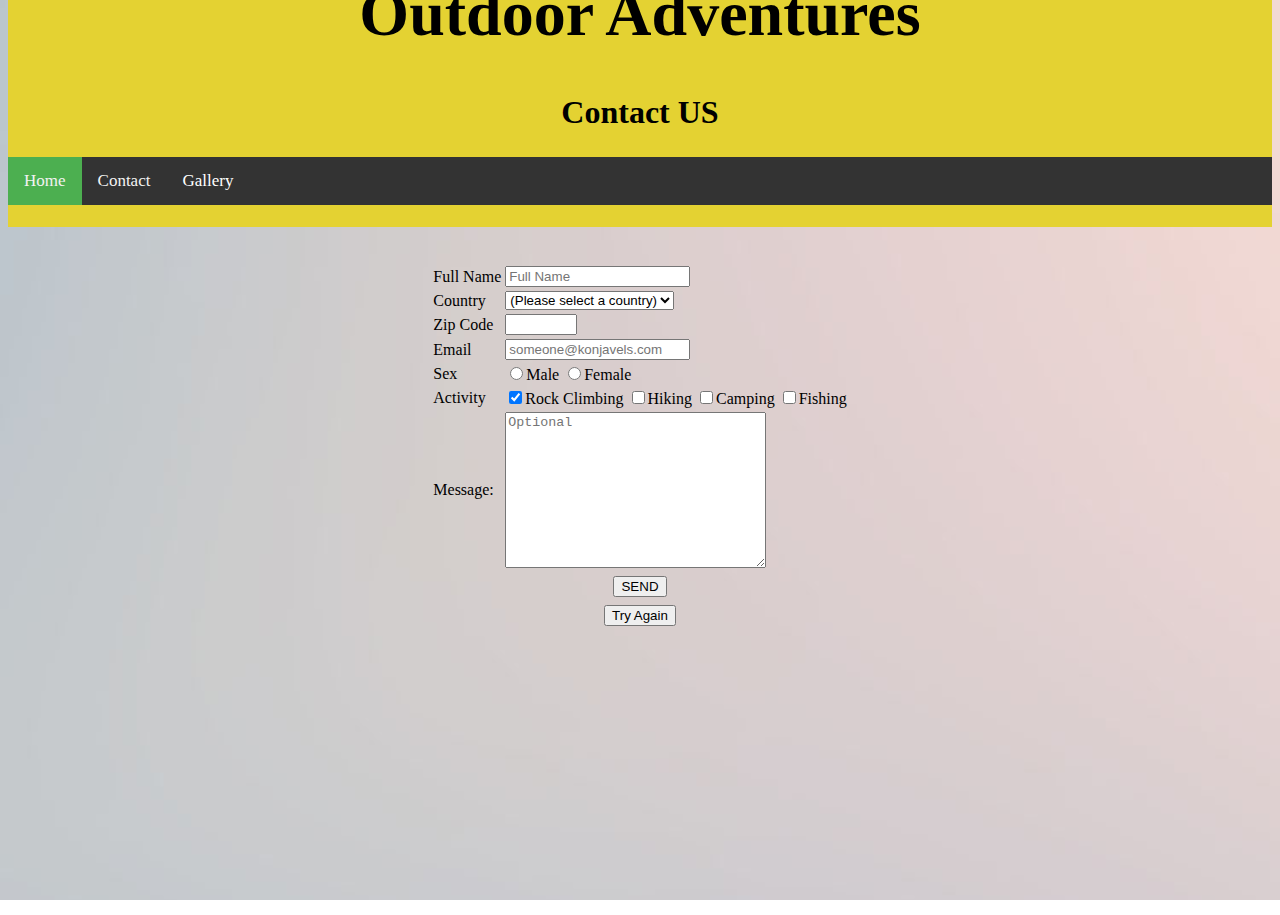
==== contact.html @ 7270ae5a "first commit" ====
<html>
  <head>
    <meta charset="utf-8">
    <title> OutDoor Adventures </title>
    <link rel="stylesheet" href="./css/style.css" type="text/css">
  </head>
  <body align="center">
      <header class="contactHead">
          <h1>Outdoor Adventures</h1>
          <h2>Contact US</h2>
          <div class="topnav" id="myTopnav">
              <a href="./index.html" class="active">Home</a>
              <a href="./contact.html">Contact</a>
              <div class="dropdown">
                  <button class="dropbtn">Gallery 
                  <i class="fa fa-caret-down"></i>
                  </button>
                  <div class="dropdown-content">
                      <a href="./gallery.html#rock">Rock Climbing</a>
                      <a href="./gallery.html#hike">Hiking</a>
                      <a href="./gallery.html#camp">Camping</a>
                      <a href="./gallery.html#fish">Fishing</a>
                  </div>
              </div>
          </div>
      </header>
      <br>
      <br>
        <table align="center" border="0">
          <tr>
            <td><label>Full Name</label></td>
            <td><input type="text" placeholder="Full Name" required></td>
          </tr>
          <tr>
            <td><label>Country</label></td>
            <td><select>
              <option value="PS" disabled selected>(Please select a country)</option>
              <option value="SA" required>South Africa</option>
              <option value="AM">Amsterdam</option>
              <option value="other">Other</option></td>
            </select>
          </tr>
          <tr>
            <td><label>Zip Code</label></td>
            <td><input type="number" name="zip" value="zipcode" min="1000" max="9999" required></td>
          </tr>
          <tr>
            <td><label>Email</label></td>
            <td><input type="email" placeholder="someone@konjavels.com" required></td>
          </tr>

          <tr>
            <td><label>Sex</label></td>
            <td><input type="radio" name="Sex" value="Male" required>Male
            <input type="radio" name="Sex" value="Female">Female</td>
          </tr>

          <tr>
            <td><label>Activity</label></td>
            <td><input type="checkbox" name="activity" value="rockClimbing" required checked>Rock Climbing
            <input type="checkbox" name="activity" value="hiking">Hiking
            <input type="checkbox" name="activity" value="camping">Camping
            <input type="checkbox" name="activity" value="fishing">Fishing
          </td>
          </tr>
          <tr>
            <td><label>Message:</label></td>
            <td><textarea name="message" rows="10" cols="30" optional placeholder="Optional"></textarea></td>
          </tr>
          <tr>
            <td colspan="2"></td>
          </tr>
          <tr>
            <td colspan="2" align="center"><input type="submit" value="SEND"></td>
          </tr>
          <tr>
            <td colspan="2"></td>
          </tr>
          <tr>
            <td colspan="2" align="center"><button type="reset">Try Again</button></td>
          </tr>
        </table>
      </form>
  </body>
</html>
---- css/style.css ----
.topnav {
  overflow: hidden;
  background-color: #333; }

.topnav a {
  float: left;
  display: block;
  color: #f2f2f2;
  text-align: center;
  padding: 14px 16px;
  text-decoration: none;
  font-size: 17px; }

.active {
  background-color: #4CAF50;
  color: white; }

.topnav .icon {
  display: none; }

.dropdown {
  float: left;
  overflow: hidden; }

.dropdown .dropbtn {
  font-size: 17px;
  border: none;
  outline: none;
  color: white;
  padding: 14px 16px;
  background-color: inherit;
  font-family: inherit;
  margin: 0; }

.dropdown-content {
  display: none;
  position: absolute;
  background-color: #f9f9f9;
  min-width: 160px;
  box-shadow: 0px 8px 16px 0px rgba(0, 0, 0, 0.2);
  z-index: 1; }

.dropdown-content a {
  float: none;
  color: black;
  padding: 12px 16px;
  text-decoration: none;
  display: block;
  text-align: left; }

.topnav a:hover, .dropdown:hover .dropbtn {
  background-color: #555;
  color: white; }

.dropdown-content a:hover {
  background-color: #ddd;
  color: black; }

.dropdown:hover .dropdown-content {
  display: block; }

@media screen and (max-width: 600px) {
  .topnav a:not(:first-child), .dropdown .dropbtn {
    display: none; }

  .topnav a.icon {
    float: right;
    display: block; } }
@media screen and (max-width: 600px) {
  .topnav.responsive {
    position: relative; }

  .topnav.responsive .icon {
    position: absolute;
    right: 0;
    top: 0; }

  .topnav.responsive a {
    float: none;
    display: block;
    text-align: left; }

  .topnav.responsive .dropdown {
    float: none; }

  .topnav.responsive .dropdown-content {
    position: relative; }

  .topnav.responsive .dropdown .dropbtn {
    display: block;
    width: 100%;
    text-align: left; } }
.container {
  width: 100%;
  margin-top: 68px;
  display: grid;
  grid-template-areas: 'sideBar slides avail' 'sideBar slides avail' 'sideBar about about' 'act1 act1 act1' 'act1img act1img act1img' 'act1img act1img act1img' 'act2 act2 act2' 'act2img act2img act2img' 'act2img act2img act2img' 'act3 act3 act3' 'act3img act3img act3img' 'act3img act3img act3img' 'act4 act4 act4' 'act4img act4img act4img' 'act4img act4img act4img';
  grid-gap: 5px;
  grid-auto-columns: 1fr 1fr 1fr; }
  .container .sideBar {
    grid-area: sideBar;
    border: 1px solid black;
    height: 500px; }
    .container .sideBar .navButtons {
      width: 200px;
      text-align: center;
      margin-left: 90px;
      margin-top: 35px; }
      .container .sideBar .navButtons button {
        height: 80px;
        width: 200px;
        font-family: "Rock Salt", cursive;
        background-color: green;
        color: #fff; }
  .container #slideshow {
    grid-area: slides;
    border: 1px solid black; }
  .container .availablePackages {
    grid-area: avail;
    border: 1px solid black;
    text-align: center;
    padding: 3px 15px; }
    .container .availablePackages h3 {
      text-decoration: underline; }
  .container .aboutUs {
    grid-area: about;
    border: 1px solid black;
    height: 185px;
    padding: 8px; }
    .container .aboutUs a {
      color: red; }
  .container .outdoorAct1 {
    grid-area: act1;
    border: 1px solid black;
    background-color: khaki;
    text-align: center;
    font-size: 2em; }
  .container .outdoorAct1imgs {
    grid-area: act1img;
    display: grid;
    grid-template-areas: 'img1 img2' 'img3 img4';
    grid-auto-columns: 1fr 1fr;
    grid-gap: 5px; }
    .container .outdoorAct1imgs .img {
      border: 1px solid black;
      height: 300px;
      width: 100%;
      font-size: 3em;
      text-align: center; }
      .container .outdoorAct1imgs .img p {
        margin-top: 118px;
        color: red; }
    .container .outdoorAct1imgs .img1 {
      grid-area: img1;
      background: url("../images/blackWidow1.jpg");
      background-position: center;
      background-repeat: no-repeat;
      background-size: cover; }
    .container .outdoorAct1imgs .img2 {
      grid-area: img2;
      background: url("../images/flakyDog1.jpg");
      background-position: center;
      background-repeat: no-repeat;
      background-size: cover; }
    .container .outdoorAct1imgs .img3 {
      grid-area: img3;
      background: url("../images/vapourTrail1.jpg");
      background-position: center;
      background-repeat: no-repeat;
      background-size: cover; }
    .container .outdoorAct1imgs .img4 {
      grid-area: img4;
      background: url("../images/tripleJeopardy2.jpg");
      background-position: center;
      background-repeat: no-repeat;
      background-size: cover; }
  .container .outdoorAct2 {
    grid-area: act2;
    border: 1px solid black;
    background-color: khaki;
    text-align: center;
    font-size: 2em; }
  .container .outdoorAct2imgs {
    grid-area: act2img;
    display: grid;
    grid-template-areas: 'img5 img6' 'img7 img8';
    grid-auto-columns: 1fr 1fr;
    grid-gap: 5px; }
    .container .outdoorAct2imgs .img {
      border: 1px solid black;
      height: 300px;
      width: 100%;
      font-size: 3em;
      text-align: center; }
      .container .outdoorAct2imgs .img p {
        margin-top: 118px;
        color: red; }
    .container .outdoorAct2imgs .img5 {
      grid-area: img5;
      background: url("../images/crystalPoolsBg.jpg");
      background-position: center;
      background-repeat: no-repeat;
      background-size: cover; }
    .container .outdoorAct2imgs .img6 {
      grid-area: img6;
      background: url("../images/bobbejaansRiverBg.jpg");
      background-position: center;
      background-repeat: no-repeat;
      background-size: cover; }
    .container .outdoorAct2imgs .img7 {
      grid-area: img7;
      background: url("../images/skeletonGorgeBg.jpg");
      background-position: center;
      background-repeat: no-repeat;
      background-size: cover; }
    .container .outdoorAct2imgs .img8 {
      grid-area: img8;
      background: url("../images/platterklipGorgeBg.jpg");
      background-position: center;
      background-repeat: no-repeat;
      background-size: cover; }
  .container .outdoorAct3 {
    grid-area: act3;
    border: 1px solid black;
    background-color: khaki;
    text-align: center;
    font-size: 2em; }
  .container .outdoorAct3imgs {
    grid-area: act3img;
    display: grid;
    grid-template-areas: 'img9 img10' 'img11 img12';
    grid-auto-columns: 1fr 1fr;
    grid-gap: 5px; }
    .container .outdoorAct3imgs .img {
      border: 1px solid black;
      height: 300px;
      width: 100%;
      font-size: 3em;
      text-align: center; }
      .container .outdoorAct3imgs .img p {
        margin-top: 118px;
        color: red; }
    .container .outdoorAct3imgs .img9 {
      grid-area: img9; }
    .container .outdoorAct3imgs .img10 {
      grid-area: img10; }
    .container .outdoorAct3imgs .img11 {
      grid-area: img11; }
    .container .outdoorAct3imgs .img12 {
      grid-area: img12; }
  .container .outdoorAct4 {
    grid-area: act4;
    border: 1px solid black;
    background-color: khaki;
    text-align: center;
    font-size: 2em; }
  .container .outdoorAct4imgs {
    grid-area: act4img;
    display: grid;
    grid-template-areas: 'img13 img14' 'img15 img16';
    grid-auto-columns: 1fr 1fr;
    grid-gap: 5px; }
    .container .outdoorAct4imgs .img {
      border: 1px solid black;
      height: 300px;
      width: 100%;
      font-size: 3em;
      text-align: center; }
      .container .outdoorAct4imgs .img p {
        margin-top: 118px;
        color: red; }
    .container .outdoorAct4imgs .img13 {
      grid-area: img13; }
    .container .outdoorAct4imgs .img14 {
      grid-area: img14; }
    .container .outdoorAct4imgs .img15 {
      grid-area: img15; }
    .container .outdoorAct4imgs .img16 {
      grid-area: img16; }

.galleryContainer {
  border: 1px solid black;
  width: 100%;
  margin-top: 68px;
  display: grid;
  grid-template-areas: 'act1' 'act1_1' 'act1_1img' 'info1_1' 'act1_2' 'act1_2img' 'info1_2' 'act1_3' 'act1_3img' 'info1_3' 'act1_4' 'act1_4img' 'info1_4' 'act2' 'act2_1' 'act2_1img' 'info2_1' 'act2_2' 'act2_2img' 'info2_2';
  grid-gap: 5px; }
  .galleryContainer .outdoorAct1 {
    grid-area: act1;
    border: 1px solid black;
    background-color: khaki;
    text-align: center;
    font-size: 2em;
    width: 100%; }
  .galleryContainer .outdoorAct1_1 {
    grid-area: act1_1;
    border: 1px solid black;
    background-color: #582707;
    text-align: center;
    font-size: 1em;
    width: 100%; }
  .galleryContainer .outdoorAct1_1imgs {
    grid-area: act1_1img;
    display: grid;
    grid-template-areas: 'img1 img2' 'img3 img4';
    grid-auto-columns: 1fr 1fr;
    grid-gap: 5px;
    width: 100%; }
    .galleryContainer .outdoorAct1_1imgs .img {
      border: 1px solid black;
      height: 300px;
      width: 100%;
      font-size: 3em;
      text-align: center; }
    .galleryContainer .outdoorAct1_1imgs .img1 {
      grid-area: img1;
      background: url("../images/blackWidow1.jpg");
      background-position: center;
      background-repeat: no-repeat;
      background-size: cover; }
    .galleryContainer .outdoorAct1_1imgs .img2 {
      grid-area: img2;
      background: url("../images/blackWidow2.jpg");
      background-position: center;
      background-repeat: no-repeat;
      background-size: cover; }
    .galleryContainer .outdoorAct1_1imgs .img3 {
      grid-area: img3;
      background: url("../images/blackWidow3.jpg");
      background-position: center;
      background-repeat: no-repeat;
      background-size: cover; }
    .galleryContainer .outdoorAct1_1imgs .img4 {
      grid-area: img4;
      background: url("../images/blackWidow4.jpg");
      background-position: center;
      background-repeat: no-repeat;
      background-size: cover; }
  .galleryContainer .outdoorAct1_1info {
    grid-area: info1_1;
    text-align: center;
    padding: 5px 5px; }
  .galleryContainer .outdoorAct1_2 {
    grid-area: act1_2;
    border: 1px solid black;
    background-color: #582707;
    text-align: center;
    font-size: 1em;
    width: 100%; }
  .galleryContainer .outdoorAct1_2imgs {
    grid-area: act1_2img;
    display: grid;
    grid-template-areas: 'img1_2 img2_2' 'img3_2 img4_2';
    grid-auto-columns: 1fr 1fr;
    grid-gap: 5px;
    width: 100%; }
    .galleryContainer .outdoorAct1_2imgs .img {
      border: 1px solid black;
      height: 300px;
      width: 100%;
      font-size: 3em;
      text-align: center; }
    .galleryContainer .outdoorAct1_2imgs .img1 {
      grid-area: img1_2;
      background: url("../images/flakyDog1.jpg");
      background-position: center;
      background-repeat: no-repeat;
      background-size: cover; }
    .galleryContainer .outdoorAct1_2imgs .img2 {
      grid-area: img2_2;
      background: url("../images/flakyDog2.jpg");
      background-position: center;
      background-repeat: no-repeat;
      background-size: cover; }
    .galleryContainer .outdoorAct1_2imgs .img3 {
      grid-area: img3_2;
      background: url("../images/flakyDog3.jpg");
      background-position: center;
      background-repeat: no-repeat;
      background-size: cover; }
    .galleryContainer .outdoorAct1_2imgs .img4 {
      grid-area: img4_2;
      background: url("../images/flakyDog4.jpg");
      background-position: center;
      background-repeat: no-repeat;
      background-size: cover; }
  .galleryContainer .outdoorAct1_2info {
    grid-area: info1_2;
    text-align: center;
    padding: 5px 5px; }
  .galleryContainer .outdoorAct1_3 {
    grid-area: act1_3;
    border: 1px solid black;
    background-color: #582707;
    text-align: center;
    font-size: 1em;
    width: 100%; }
  .galleryContainer .outdoorAct1_3imgs {
    grid-area: act1_3img;
    display: grid;
    grid-template-areas: 'img1_3 img2_3' 'img3_3 img4_3';
    grid-auto-columns: 1fr 1fr;
    grid-gap: 5px;
    width: 100%; }
    .galleryContainer .outdoorAct1_3imgs .img {
      border: 1px solid black;
      height: 300px;
      width: 100%;
      font-size: 3em;
      text-align: center; }
    .galleryContainer .outdoorAct1_3imgs .img1 {
      grid-area: img1_3;
      background: url("../images/vapourTrail1.jpg");
      background-position: center;
      background-repeat: no-repeat;
      background-size: cover; }
    .galleryContainer .outdoorAct1_3imgs .img2 {
      grid-area: img2_3;
      background: url("../images/vapourTrail2.jpg");
      background-position: center;
      background-repeat: no-repeat;
      background-size: cover; }
    .galleryContainer .outdoorAct1_3imgs .img3 {
      grid-area: img3_3;
      background: url("../images/vapourTrail3.jpg");
      background-position: center;
      background-repeat: no-repeat;
      background-size: cover; }
    .galleryContainer .outdoorAct1_3imgs .img4 {
      grid-area: img4_3;
      background: url("../images/vapourTrail4.jpg");
      background-position: center;
      background-repeat: no-repeat;
      background-size: cover; }
  .galleryContainer .outdoorAct1_3info {
    grid-area: info1_3;
    text-align: center;
    padding: 5px 5px; }
  .galleryContainer .outdoorAct1_4 {
    grid-area: act1_4;
    border: 1px solid black;
    background-color: #582707;
    text-align: center;
    font-size: 1em;
    width: 100%; }
  .galleryContainer .outdoorAct1_4imgs {
    grid-area: act1_4img;
    display: grid;
    grid-template-areas: 'img1_4 img2_4' 'img3_4 img4_4';
    grid-auto-columns: 1fr 1fr;
    grid-gap: 5px;
    width: 100%; }
    .galleryContainer .outdoorAct1_4imgs .img {
      border: 1px solid black;
      height: 300px;
      width: 100%;
      font-size: 3em;
      text-align: center; }
    .galleryContainer .outdoorAct1_4imgs .img1 {
      grid-area: img1_4;
      background: url("../images/tripleJeopardy1.jpg");
      background-position: center;
      background-repeat: no-repeat;
      background-size: cover; }
    .galleryContainer .outdoorAct1_4imgs .img2 {
      grid-area: img2_4;
      background: url("../images/tripleJeopardy2.jpg");
      background-position: center;
      background-repeat: no-repeat;
      background-size: cover; }
    .galleryContainer .outdoorAct1_4imgs .img3 {
      grid-area: img3_4;
      background: url("../images/tripleJeopardy3.jpg");
      background-position: center;
      background-repeat: no-repeat;
      background-size: cover; }
    .galleryContainer .outdoorAct1_4imgs .img4 {
      grid-area: img4_4;
      background: url("../images/tripleJeopardy4.jpg");
      background-position: center;
      background-repeat: no-repeat;
      background-size: cover; }
  .galleryContainer .outdoorAct1_4info {
    grid-area: info1_4;
    text-align: center;
    padding: 5px 5px; }
  .galleryContainer .outdoorAct2 {
    grid-area: act2;
    border: 1px solid black;
    background-color: khaki;
    text-align: center;
    font-size: 2em;
    width: 100%; }
  .galleryContainer .outdoorAct2_1 {
    grid-area: act2_1;
    border: 1px solid black;
    background-color: #582707;
    text-align: center;
    font-size: 1em;
    width: 100%; }
  .galleryContainer .outdoorAct2_1imgs {
    grid-area: act2_1img;
    display: grid;
    grid-template-areas: 'img1_5 img1_6' 'img1_7 img1_8';
    grid-auto-columns: 1fr 1fr;
    grid-gap: 5px;
    width: 100%; }
    .galleryContainer .outdoorAct2_1imgs .img {
      border: 1px solid black;
      height: 300px;
      width: 100%;
      font-size: 3em;
      text-align: center; }
    .galleryContainer .outdoorAct2_1imgs .img5 {
      grid-area: img1_5;
      background: url("../images/crystalPools1.jpg");
      background-position: center;
      background-repeat: no-repeat;
      background-size: cover; }
    .galleryContainer .outdoorAct2_1imgs .img6 {
      grid-area: img1_6;
      background: url("../images/crystalPools2.jpg");
      background-position: center;
      background-repeat: no-repeat;
      background-size: cover; }
    .galleryContainer .outdoorAct2_1imgs .img7 {
      grid-area: img1_7;
      background: url("../images/crystalPools3.jpg");
      background-position: center;
      background-repeat: no-repeat;
      background-size: cover; }
    .galleryContainer .outdoorAct2_1imgs .img8 {
      grid-area: img1_8;
      background: url("../images/crystalPools4.jpg");
      background-position: center;
      background-repeat: no-repeat;
      background-size: cover; }
  .galleryContainer .outdoorAct2_2 {
    grid-area: act2_2;
    border: 1px solid black;
    background-color: #582707;
    text-align: center;
    font-size: 1em;
    width: 100%; }
  .galleryContainer .outdoorAct2_2imgs {
    grid-area: act2_2img;
    display: grid;
    grid-template-areas: 'img1_5 img1_6' 'img1_7 img1_8';
    grid-auto-columns: 1fr 1fr;
    grid-gap: 5px;
    width: 100%; }
    .galleryContainer .outdoorAct2_2imgs .img {
      border: 1px solid black;
      height: 300px;
      width: 100%;
      font-size: 3em;
      text-align: center; }
    .galleryContainer .outdoorAct2_2imgs .img5 {
      grid-area: img1_5;
      background: url("../images/bobbejaansRiver1.jpg");
      background-position: center;
      background-repeat: no-repeat;
      background-size: cover; }
    .galleryContainer .outdoorAct2_2imgs .img6 {
      grid-area: img1_6;
      background: url("../images/bobbejaansRiver2.jpg");
      background-position: center;
      background-repeat: no-repeat;
      background-size: cover; }
    .galleryContainer .outdoorAct2_2imgs .img7 {
      grid-area: img1_7;
      background: url("../images/bobbejaansRiver3.jpg");
      background-position: center;
      background-repeat: no-repeat;
      background-size: cover; }
    .galleryContainer .outdoorAct2_2imgs .img8 {
      grid-area: img1_8;
      background: url("../images/bobbejaansRiver4.jpg");
      background-position: center;
      background-repeat: no-repeat;
      background-size: cover; }

#slideshow {
  overflow: hidden;
  height: 292px;
  width: 520px;
  margin: 0 auto; }

.slide-wrapper {
  width: 2080px;
  animation: slide 18s ease infinite; }

.slide {
  float: left;
  height: 292px;
  width: 520px; }

.slide:nth-child(1) {
  background: url("../images/rockClimbing.jpg");
  background-position: center;
  background-repeat: no-repeat;
  background-size: cover; }

.slide:nth-child(2) {
  background: url("../images/hiking.jpg");
  background-position: center;
  background-repeat: no-repeat;
  background-size: cover; }

.slide:nth-child(3) {
  background: url("../images/tentCamping.jpg");
  background-position: center;
  background-repeat: no-repeat;
  background-size: cover; }

.slide:nth-child(4) {
  background: url("../images/fishing.jpg");
  background-position: center;
  background-repeat: no-repeat;
  background-size: cover; }

.slideText {
  color: #fff;
  text-align: center;
  font-size: 5em; }

@keyframes slide {
  20% {
    margin-left: 0px; }
  30% {
    margin-left: -520px; }
  50% {
    margin-left: -520px; }
  60% {
    margin-left: -1040px; }
  70% {
    margin-left: -1040px; }
  80% {
    margin-left: -1560px; }
  90% {
    margin-left: -1560px; } }
header {
  background-color: #e4d232;
  width: 100%;
  height: 200px;
  margin-top: -31px; }
  header h1 {
    font-family: "Rock Salt", cursive;
    text-align: center;
    font-size: 4em; }

body {
  background: url("../images/homePageBg.jpg"), url("../images/homePageBg2.jpg");
  background-repeat: no-repeat, no-repeat;
  background-size: cover, cover;
  background-position: center, center;
  background-blend-mode: overlay; }

footer {
  background-color: #e4d232;
  border: 1px solid black;
  width: 100%;
  height: 100px;
  margin-top: 5px; }
  footer h2 {
    font-size: 3em;
    margin-left: 52px;
    margin-top: 24px; }
  footer h6 {
    text-align: right;
    float: right;
    margin-top: -89px;
    margin-right: 57px; }

.galleryHead {
  background-color: #e4d232;
  width: 100%;
  height: 340px;
  margin-top: -31px; }
  .galleryHead h1 {
    font-family: "Rock Salt", cursive;
    text-align: center;
    font-size: 4em; }
  .galleryHead h2 {
    font-family: "Rock Salt", cursive;
    text-align: center;
    font-size: 2em; }

.theGallery {
  background: url("../images/homePageBg.jpg"), url("../images/homePageBg2.jpg");
  background-repeat: no-repeat, no-repeat;
  background-size: cover, cover;
  background-position: center, center;
  background-blend-mode: overlay; }

.contactHead {
  background-color: #e4d232;
  width: 100%;
  height: 250px;
  margin-top: -31px; }
  .contactHead h1 {
    font-family: "Rock Salt", cursive;
    text-align: center;
    font-size: 4em; }
  .contactHead h2 {
    font-family: "Rock Salt", cursive;
    text-align: center;
    font-size: 2em; }

/*# sourceMappingURL=style.css.map */
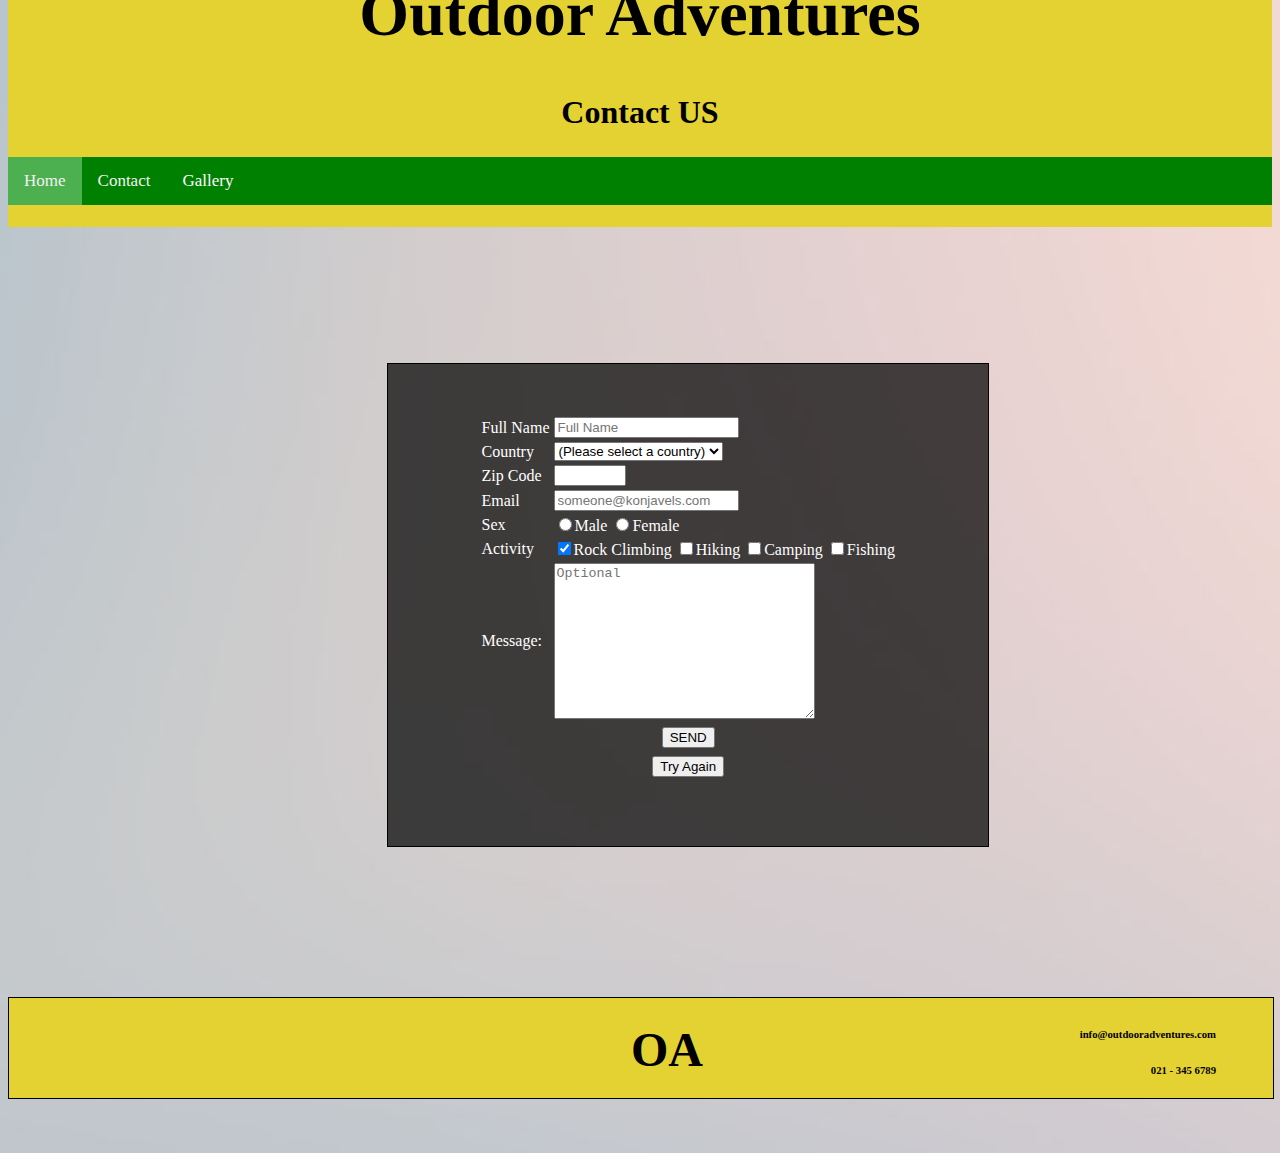
==== commit b91670c7: "second commit" ====
--- a/contact.html
+++ b/contact.html
@@ -26,60 +26,71 @@
       </header>
       <br>
       <br>
-        <table align="center" border="0">
-          <tr>
-            <td><label>Full Name</label></td>
-            <td><input type="text" placeholder="Full Name" required></td>
-          </tr>
-          <tr>
-            <td><label>Country</label></td>
-            <td><select>
-              <option value="PS" disabled selected>(Please select a country)</option>
-              <option value="SA" required>South Africa</option>
-              <option value="AM">Amsterdam</option>
-              <option value="other">Other</option></td>
-            </select>
-          </tr>
-          <tr>
-            <td><label>Zip Code</label></td>
-            <td><input type="number" name="zip" value="zipcode" min="1000" max="9999" required></td>
-          </tr>
-          <tr>
-            <td><label>Email</label></td>
-            <td><input type="email" placeholder="someone@konjavels.com" required></td>
-          </tr>
-
-          <tr>
-            <td><label>Sex</label></td>
-            <td><input type="radio" name="Sex" value="Male" required>Male
-            <input type="radio" name="Sex" value="Female">Female</td>
-          </tr>
-
-          <tr>
-            <td><label>Activity</label></td>
-            <td><input type="checkbox" name="activity" value="rockClimbing" required checked>Rock Climbing
-            <input type="checkbox" name="activity" value="hiking">Hiking
-            <input type="checkbox" name="activity" value="camping">Camping
-            <input type="checkbox" name="activity" value="fishing">Fishing
-          </td>
-          </tr>
-          <tr>
-            <td><label>Message:</label></td>
-            <td><textarea name="message" rows="10" cols="30" optional placeholder="Optional"></textarea></td>
-          </tr>
-          <tr>
-            <td colspan="2"></td>
-          </tr>
-          <tr>
-            <td colspan="2" align="center"><input type="submit" value="SEND"></td>
-          </tr>
-          <tr>
-            <td colspan="2"></td>
-          </tr>
-          <tr>
-            <td colspan="2" align="center"><button type="reset">Try Again</button></td>
-          </tr>
-        </table>
-      </form>
+      <div class="form">
+          <form>
+            <table align="center" border="0">
+              <tr>
+                <td><label>Full Name</label></td>
+                <td><input type="text" placeholder="Full Name" required></td>
+              </tr>
+              <tr>
+                <td><label>Country</label></td>
+                <td><select>
+                  <option value="PS" disabled selected>(Please select a country)</option>
+                  <option value="SA" required>South Africa</option>
+                  <option value="AM">Amsterdam</option>
+                  <option value="other">Other</option></td>
+                </select>
+              </tr>
+              <tr>
+                <td><label>Zip Code</label></td>
+                <td><input type="number" name="zip" value="zipcode" min="1000" max="9999" required></td>
+              </tr>
+              <tr>
+                <td><label>Email</label></td>
+                <td><input type="email" placeholder="someone@konjavels.com" required></td>
+              </tr>
+    
+              <tr>
+                <td><label>Sex</label></td>
+                <td><input type="radio" name="Sex" value="Male" required>Male
+                <input type="radio" name="Sex" value="Female">Female</td>
+              </tr>
+    
+              <tr>
+                <td><label>Activity</label></td>
+                <td><input type="checkbox" name="activity" value="rockClimbing" required checked>Rock Climbing
+                <input type="checkbox" name="activity" value="hiking">Hiking
+                <input type="checkbox" name="activity" value="camping">Camping
+                <input type="checkbox" name="activity" value="fishing">Fishing
+              </td>
+              </tr>
+              <tr>
+                <td><label>Message:</label></td>
+                <td><textarea name="message" rows="10" cols="30" optional placeholder="Optional"></textarea></td>
+              </tr>
+              <tr>
+                <td colspan="2"></td>
+              </tr>
+              <tr>
+                <td colspan="2" align="center"><input type="submit" value="SEND"></td>
+              </tr>
+              <tr>
+                <td colspan="2"></td>
+              </tr>
+              <tr>
+                <td colspan="2" align="center"><button type="reset">Try Again</button></td>
+              </tr>
+            </table>
+          </form>
+      </div>
+      
   </body>
+  <footer class="contFoot">
+      <h2>OA</h2>
+      <h6>info@outdooradventures.com</h6>
+      <br>
+      <br>
+      <h6>021 - 345 6789</h6>
+  </footer>
 </html>
--- a/css/style.css
+++ b/css/style.css
@@ -1,6 +1,6 @@
 .topnav {
   overflow: hidden;
-  background-color: #333; }
+  background-color: green; }
 
 .topnav a {
   float: left;
@@ -94,7 +94,7 @@
   width: 100%;
   margin-top: 68px;
   display: grid;
-  grid-template-areas: 'sideBar slides avail' 'sideBar slides avail' 'sideBar about about' 'act1 act1 act1' 'act1img act1img act1img' 'act1img act1img act1img' 'act2 act2 act2' 'act2img act2img act2img' 'act2img act2img act2img' 'act3 act3 act3' 'act3img act3img act3img' 'act3img act3img act3img' 'act4 act4 act4' 'act4img act4img act4img' 'act4img act4img act4img';
+  grid-template-areas: 'sideBar slides avail' 'sideBar slides avail' 'sideBar about about' 'act1 act1 act1' 'info1 info1 info1' 'act1img act1img act1img' 'act1img act1img act1img' 'act2 act2 act2' 'act2img act2img act2img' 'act2img act2img act2img' 'act3 act3 act3' 'act3img act3img act3img' 'act3img act3img act3img' 'act4 act4 act4' 'act4img act4img act4img' 'act4img act4img act4img';
   grid-gap: 5px;
   grid-auto-columns: 1fr 1fr 1fr; }
   .container .sideBar {
@@ -106,12 +106,58 @@
       text-align: center;
       margin-left: 90px;
       margin-top: 35px; }
-      .container .sideBar .navButtons button {
+      .container .sideBar .navButtons .button1 {
         height: 80px;
         width: 200px;
-        font-family: "Rock Salt", cursive;
-        background-color: green;
-        color: #fff; }
+        text-align: center;
+        background: url("../images/rockClimbing.jpg");
+        background-repeat: no-repeat;
+        background-size: cover; }
+        .container .sideBar .navButtons .button1 a {
+          line-height: 79px;
+          color: #2cff02;
+          font-weight: bolder;
+          font-size: 20px;
+          background-color: rgba(8, 8, 8, 0.596); }
+      .container .sideBar .navButtons .button2 {
+        height: 80px;
+        width: 200px;
+        text-align: center;
+        background: url("../images/hiking.jpg");
+        background-repeat: no-repeat;
+        background-size: cover; }
+        .container .sideBar .navButtons .button2 a {
+          line-height: 79px;
+          color: #2cff02;
+          font-weight: bolder;
+          font-size: 20px;
+          background-color: rgba(8, 8, 8, 0.596); }
+      .container .sideBar .navButtons .button3 {
+        height: 80px;
+        width: 200px;
+        text-align: center;
+        background: url("../images/tentCamping.jpg");
+        background-repeat: no-repeat;
+        background-size: cover; }
+        .container .sideBar .navButtons .button3 a {
+          line-height: 79px;
+          color: #2cff02;
+          font-weight: bolder;
+          font-size: 20px;
+          background-color: rgba(8, 8, 8, 0.596); }
+      .container .sideBar .navButtons .button4 {
+        height: 80px;
+        width: 200px;
+        text-align: center;
+        background: url("../images/fishing.jpg");
+        background-repeat: no-repeat;
+        background-size: cover; }
+        .container .sideBar .navButtons .button4 a {
+          line-height: 79px;
+          color: #2cff02;
+          font-weight: bolder;
+          font-size: 20px;
+          background-color: rgba(8, 8, 8, 0.596); }
   .container #slideshow {
     grid-area: slides;
     border: 1px solid black; }
@@ -135,6 +181,10 @@
     background-color: khaki;
     text-align: center;
     font-size: 2em; }
+  .container .act1info {
+    grid-area: info1;
+    border: 1px solid black;
+    width: 100%; }
   .container .outdoorAct1imgs {
     grid-area: act1img;
     display: grid;
@@ -147,6 +197,9 @@
       width: 100%;
       font-size: 3em;
       text-align: center; }
+      .container .outdoorAct1imgs .img a {
+        text-decoration: none;
+        background-color: rgba(8, 8, 8, 0.596); }
       .container .outdoorAct1imgs .img p {
         margin-top: 118px;
         color: red; }
@@ -192,6 +245,9 @@
       width: 100%;
       font-size: 3em;
       text-align: center; }
+      .container .outdoorAct2imgs .img a {
+        text-decoration: none;
+        background-color: rgba(8, 8, 8, 0.596); }
       .container .outdoorAct2imgs .img p {
         margin-top: 118px;
         color: red; }
@@ -237,6 +293,9 @@
       width: 100%;
       font-size: 3em;
       text-align: center; }
+      .container .outdoorAct3imgs .img a {
+        text-decoration: none;
+        background-color: rgba(8, 8, 8, 0.596); }
       .container .outdoorAct3imgs .img p {
         margin-top: 118px;
         color: red; }
@@ -266,6 +325,9 @@
       width: 100%;
       font-size: 3em;
       text-align: center; }
+      .container .outdoorAct4imgs .img a {
+        text-decoration: none;
+        background-color: rgba(8, 8, 8, 0.596); }
       .container .outdoorAct4imgs .img p {
         margin-top: 118px;
         color: red; }
@@ -707,4 +769,31 @@
     text-align: center;
     font-size: 2em; }
 
+.form {
+  border: 1px solid black;
+  background: rgba(0, 0, 0, 0.712);
+  width: 500px;
+  height: auto;
+  margin-left: 30%;
+  padding: 50px;
+  margin-top: 100px; }
+  .form table tr td {
+    color: white; }
+
+.contFoot {
+  background-color: #e4d232;
+  border: 1px solid black;
+  width: 100%;
+  height: 100px;
+  margin-top: 150px; }
+  .contFoot h2 {
+    font-size: 3em;
+    margin-left: 52px;
+    margin-top: 24px; }
+  .contFoot h6 {
+    text-align: right;
+    float: right;
+    margin-top: -89px;
+    margin-right: 57px; }
+
 /*# sourceMappingURL=style.css.map */
